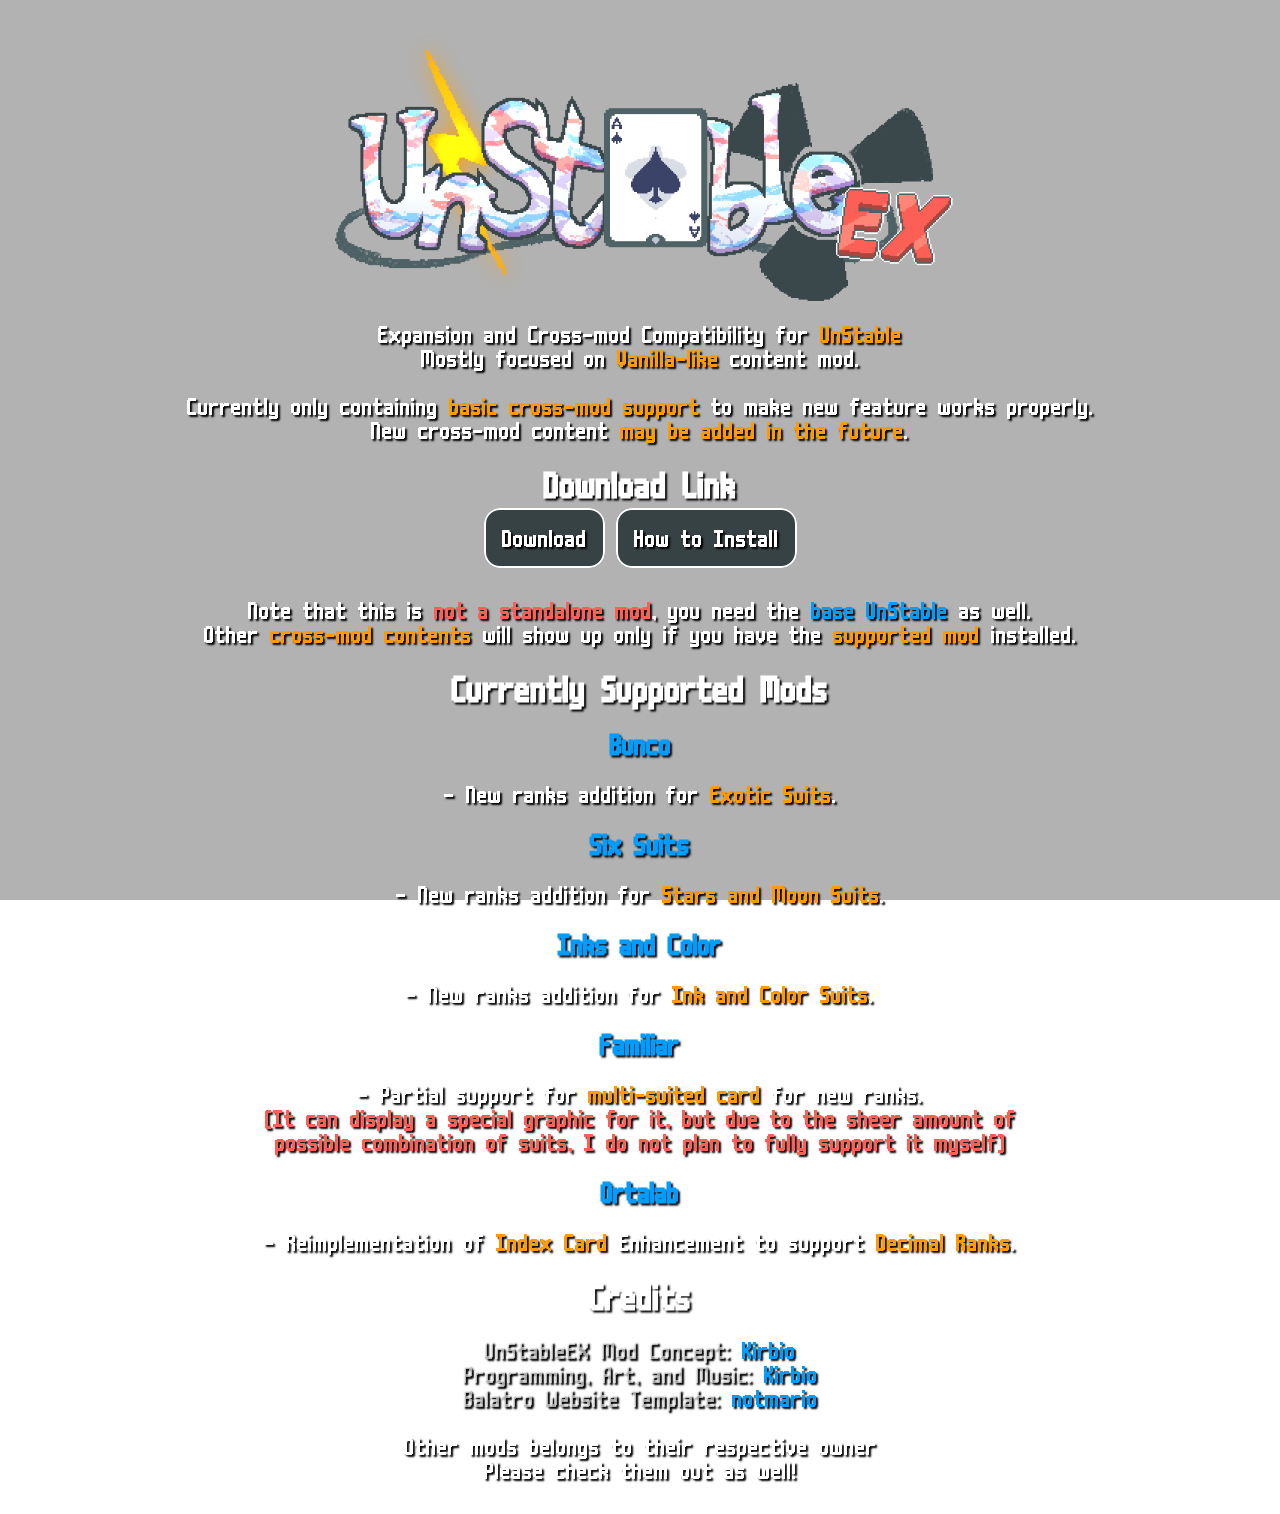
==== ex.html @ 897e9681 "Almost everything complete" ====
<!DOCTYPE html>
<html lang="en">
<head>
  <meta charset="UTF-8">
  <meta name="viewport" content="width=device-width, initial-scale=1.0">
  <title>UnStableEX</title>
  <script src="https://xemantic.github.io/shader-web-background/dist/shader-web-background.min.js"></script>
  <script type="x-shader/x-fragment" id="image">
    precision mediump float;
    #define SPIN_EASE 0.8
    #define spin_time 5.
    #define spin_amount 0.3
    #define contrast 3.

    // #define PIXEL_SIZE_FAC 700.

    // default colours
    // #define colour_1 vec4(1.0,0.3725490196,0.3333333333,1.0)
    // #define colour_2 vec4(0.0,0.6156862745,1.0,1.0)
    // #define colour_3 vec4(0.2156862745,0.2588235294,0.2666666667,1.0)
    
    #define colour_1 vec4(1.0,0.3725490196,0.3333333333,1.0)
    #define colour_2 vec4(0.0,0.6156862745,1.0,1.0)
    #define colour_3 vec4(0.2156862745,0.2588235294,0.2666666667,1.0)

    uniform vec2 iResolution;
    uniform float iTime;

    void main( )
    {
      // uncomment to enable pixelated bg
      //float pixel_size = length(iResolution.xy)/PIXEL_SIZE_FAC;
      float pixel_size = 1.0;
      vec2 uv = (floor(gl_FragCoord.xy*(1./pixel_size))*pixel_size - 0.5*iResolution.xy)/length(iResolution.xy) - vec2(0.12, 0.);
      
      float uv_len = length(uv);
      
      float speed = (spin_time*SPIN_EASE*0.2) + 302.2;
      float new_pixel_angle = (atan(uv.y, uv.x)) + speed - SPIN_EASE*20.*(1.*spin_amount*uv_len + (1. - 1.*spin_amount));
      
      vec2 mid = vec2(0.5, 0.5);
      uv = (vec2((uv_len * cos(new_pixel_angle) + mid.x), (uv_len * sin(new_pixel_angle) + mid.y)) - mid);
      
      uv *= 30.;
      speed = iTime*(2.);
      vec2 uv2 = vec2(uv.x+uv.y);

      for(int i=0; i < 5; i++) {
        uv2 += sin(max(uv.x, uv.y)) + uv;
        uv  += 0.5*vec2(cos(5.1123314 + 0.353*uv2.y + speed*0.131121),sin(uv2.x - 0.113*speed));
        uv  -= 1.0*cos(uv.x + uv.y) - 1.0*sin(uv.x*0.711 - uv.y);
      }
      
      float contrast_mod = (0.25*contrast + 0.5*spin_amount + 1.2);
      float paint_res =min(2., max(0.,length(uv)*(0.035)*contrast_mod));
      float c1p = max(0.,1. - contrast_mod*abs(1.-paint_res));
      float c2p = max(0.,1. - contrast_mod*abs(paint_res));
      float c3p = 1. - min(1., c1p + c2p);

      // Output to screen
      gl_FragColor = (0.3/contrast)*colour_1 + (1. - 0.3/contrast)*(colour_1*c1p + colour_2*c2p + vec4(c3p*colour_3.rgb, c3p*colour_1.a));
    }
  </script>

  <link rel="stylesheet" href="style.css">
</head>
<body>
  <script>
    let t = 0;
    requestAnimationFrame(function update() {
      t += 1/120;
      requestAnimationFrame(update);
    });
    shaderWebBackground.shade({
      shaders: {
        image: {
          uniforms: {
            iResolution: (gl, loc, ctx) => gl.uniform2f(loc, ctx.width, ctx.height),
            iTime: (gl, loc, ctx) => gl.uniform1f(loc, t)
          }
        }
      }
    });
  </script>
  <div class="bg">
  </div>
  <main>
    <img src="img/logo_ex.png" class="logo">
    <p>
      Expansion and Cross-mod Compatibility for <span class="attention">UnStable</span>
	  <br>Mostly focused on <span class="attention">Vanilla-like</span> content mod.
	  <br>
	  <br>Currently only containing <span class="attention">basic cross-mod support</span> to make new feature works properly.
	  <br>New cross-mod content <span class="attention">may be added in the future</span>.
    </p>
    <br>
    <h2>Download Link</h2>
    <br>
    <a href="soon.html" id="download">Download</a>
	<a href="instruction.html" id="download">How to Install</a>
    <br>
	<br>
	<br>
	Note that this is <span class="danger">not a standalone mod</span>, you need the <a href="index.html">base UnStable</a> as well.
	<br>Other <span class="attention">cross-mod contents</span> will show up only if you have the <span class="attention">supported mod</span> installed. 
	<br>
	<br>
    <h2>Currently Supported Mods</h2>
    <br>
	<p>
    <h3><a href="https://github.com/Firch/Bunco">Bunco</a></h3>
	<br>- New ranks addition for <span class="attention">Exotic Suits</span>.
	<br>
	<br>
	<h3><a href="https://github.com/Aurelius7309/SixSuits">Six Suits</a></h3>
	<br>- New ranks addition for <span class="attention">Stars and Moon Suits</span>.
	<br>
	<br>
	<h3><a href="https://github.com/RattlingSnow353/InkAndColor">Inks and Color</a></h3>
	<br>- New ranks addition for <span class="attention">Ink and Color Suits</span>.
	<br>
	<br>
	<h3><a href="https://github.com/RattlingSnow353/Familiar">Familiar</a></h3>
	<br>- Partial support for <span class="attention">multi-suited card</span> for new ranks.
	<br><span class="danger">(It can display a special graphic for it, but due to the sheer amount of
	<br>possible combination of suits, I do not plan to fully support it myself)</span>
	<br>
	<br>
	<h3><a href="https://github.com/Eremel/Ortalab/releases">Ortalab</a></h3>
	<br>- Reimplementation of <span class="attention">Index Card</span> Enhancement to support <span class="attention">Decimal Ranks</span>.
    </p>
	<br>
	<!--<h2>Full Additions List</h2>
	<p>
    Please note that this may contains spoiler.
    </p>
    <br>
    <a href="addition.html" id="download">View Full Additions</a>
    <br>
	<br>-->
	<h2>Credits</h2>
	<br>
	<p>
      <span class="inactive">UnStableEX Mod Concept:</span> <a href="https://bsky.app/profile/kirbio123.bsky.social">Kirbio</a>
	  <br><span class="inactive">Programming, Art, and Music:</span> <a href="https://bsky.app/profile/kirbio123.bsky.social">Kirbio</a>
	  <br><span class="inactive">Balatro Website Template:</span> <a href="https://github.com/notmario/balatrowebsitetemplate">notmario</a>
	  <br>
	  <br>Other mods belongs to their respective owner
	  <br>Please check them out as well!
    </p>
  </main>
</body>
</html>
---- style.css ----
/* import m6x11plus.ttf */

@font-face {
  font-family: 'm6x11plus';
  src: url('m6x11plus.ttf') format('truetype');
}

* {
  margin: 0;
  padding: 0;
  box-sizing: border-box;

  font-family: 'm6x11plus';
  text-shadow: #000 2px 2px 2px;
}

.bg {
  position: fixed;
  top: 0;
  left: 0;
  width: 100%;
  height: 100%;
  background: #000;
  opacity: 0.3;
  z-index: -1;
  pointer-events: none;
}

main {
  text-align: center;
  color: white;
  padding: 1rem;
  width: min(120rem, 100%);
  margin: 1rem auto;
  font-size: 1.5rem;
}

.logo{
	width: min(40rem, 100%);
	heigjt:auto
}

.attention{
	color: #ff9a00;
}

.inactive{
	color: #ffffff99;
}

.danger{
	color: #fe5f55;
}

a:link {
  color: #009dff;
  text-decoration: none;
}

a:visited {
  color: #8867a5;
  text-decoration: none;
}

a:hover {
  color: #eac058;
  text-decoration: none;
}

a:active {
  color: #fe5f55;
  text-decoration: none;
}

h1 {
  font-size: 3rem;
  margin-bottom: 1rem;
}

.cards {
  display: flex;
  grid-template-columns: repeat(auto-fill, minmax(20rem, 1fr));
  justify-content: center;
  flex: 1;
  gap: 0.5rem;
  flex-wrap: wrap;
}
.joker {
  display: flex;
  flex-direction: column;
  align-items: center;
  gap: 1rem;
  padding: 1rem;
  border: 2px solid white;
  border-radius: 1rem;
  width: 20rem;

  background-color: #374244;
}

.joker .text {
  font-size: 1.25rem;
}

.joker img {
  height: 190px;
  image-rendering: pixelated;
}
img.hasback {
  background-image: url("img/sticker_bg.png");
  background-size: 142px 190px;
}
@keyframes blind-animate {
  from {object-position: 0px 0px}
  to {object-position: -2720px 0px}
}
.blinds .joker img {
  width: 136px;
  height: 136px;
  object-fit: cover;
  animation: blind-animate 2.1s linear infinite;
  animation-timing-function: steps(20, start);
}

#download {
  background-color: #374244;
  color: white;
  padding: 1rem;
  border: 2px solid white;
  border-radius: 1rem;
  cursor: pointer;
  text-decoration: none;
}

.rarity {
  width: 142px;
  border-radius: 8px;
  padding: 8px;
}
.soulholder {
  width: 142px;
  height: 190px;
  position: relative;
}
.soulholder img {
  position: absolute;
}
@keyframes soul-rotate {
  from {transform: rotateZ(-3deg)}
  to {transform: rotateZ(3deg)}
}
.soul-top {
  width: 142px;
  object-fit: cover;
  object-position: bottom;
  top: 0;
  left: 0;
  filter: drop-shadow(0px 0px 5px #4f6367);
  animation: soul-rotate 15s ease-in-out infinite alternate;
  animation-delay: -7.5s
}
.soul-bg {
  width: 142px;
  object-fit: cover;
  object-position: top;
  top: 0;
  left: 0;
}
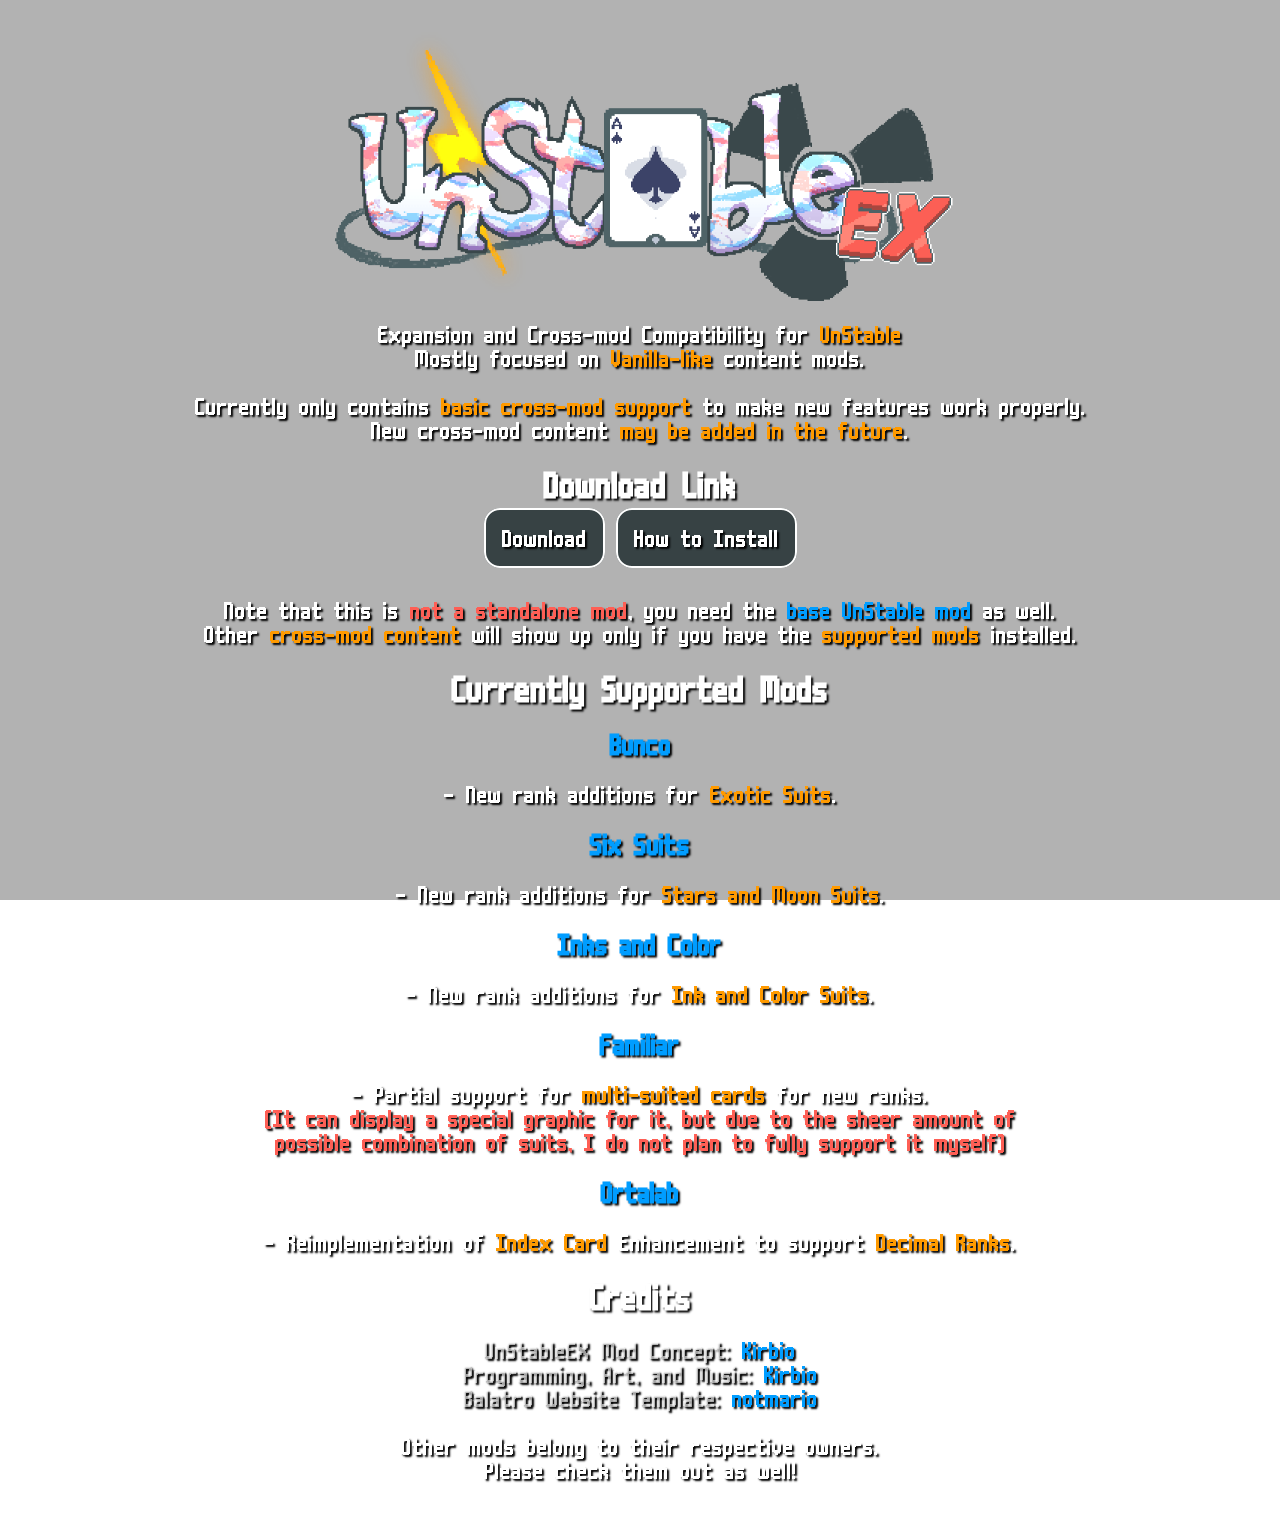
==== commit fc2d72a8: "Proofreading changes" ====
--- a/ex.html
+++ b/ex.html
@@ -88,9 +88,9 @@
     <img src="img/logo_ex.png" class="logo">
     <p>
       Expansion and Cross-mod Compatibility for <span class="attention">UnStable</span>
-	  <br>Mostly focused on <span class="attention">Vanilla-like</span> content mod.
+	  <br>Mostly focused on <span class="attention">Vanilla-like</span> content mods.
 	  <br>
-	  <br>Currently only containing <span class="attention">basic cross-mod support</span> to make new feature works properly.
+	  <br>Currently only contains <span class="attention">basic cross-mod support</span> to make new features work properly.
 	  <br>New cross-mod content <span class="attention">may be added in the future</span>.
     </p>
     <br>
@@ -101,27 +101,27 @@
     <br>
 	<br>
 	<br>
-	Note that this is <span class="danger">not a standalone mod</span>, you need the <a href="index.html">base UnStable</a> as well.
-	<br>Other <span class="attention">cross-mod contents</span> will show up only if you have the <span class="attention">supported mod</span> installed. 
+	Note that this is <span class="danger">not a standalone mod</span>, you need the <a href="index.html">base UnStable mod</a> as well.
+	<br>Other <span class="attention">cross-mod content</span> will show up only if you have the <span class="attention">supported mods</span> installed. 
 	<br>
 	<br>
     <h2>Currently Supported Mods</h2>
     <br>
 	<p>
     <h3><a href="https://github.com/Firch/Bunco">Bunco</a></h3>
-	<br>- New ranks addition for <span class="attention">Exotic Suits</span>.
+	<br>- New rank additions for <span class="attention">Exotic Suits</span>.
 	<br>
 	<br>
 	<h3><a href="https://github.com/Aurelius7309/SixSuits">Six Suits</a></h3>
-	<br>- New ranks addition for <span class="attention">Stars and Moon Suits</span>.
+	<br>- New rank additions for <span class="attention">Stars and Moon Suits</span>.
 	<br>
 	<br>
 	<h3><a href="https://github.com/RattlingSnow353/InkAndColor">Inks and Color</a></h3>
-	<br>- New ranks addition for <span class="attention">Ink and Color Suits</span>.
+	<br>- New rank additions for <span class="attention">Ink and Color Suits</span>.
 	<br>
 	<br>
 	<h3><a href="https://github.com/RattlingSnow353/Familiar">Familiar</a></h3>
-	<br>- Partial support for <span class="attention">multi-suited card</span> for new ranks.
+	<br>- Partial support for <span class="attention">multi-suited cards</span> for new ranks.
 	<br><span class="danger">(It can display a special graphic for it, but due to the sheer amount of
 	<br>possible combination of suits, I do not plan to fully support it myself)</span>
 	<br>
@@ -145,7 +145,7 @@
 	  <br><span class="inactive">Programming, Art, and Music:</span> <a href="https://bsky.app/profile/kirbio123.bsky.social">Kirbio</a>
 	  <br><span class="inactive">Balatro Website Template:</span> <a href="https://github.com/notmario/balatrowebsitetemplate">notmario</a>
 	  <br>
-	  <br>Other mods belongs to their respective owner
+	  <br>Other mods belong to their respective owners.
 	  <br>Please check them out as well!
     </p>
   </main>
